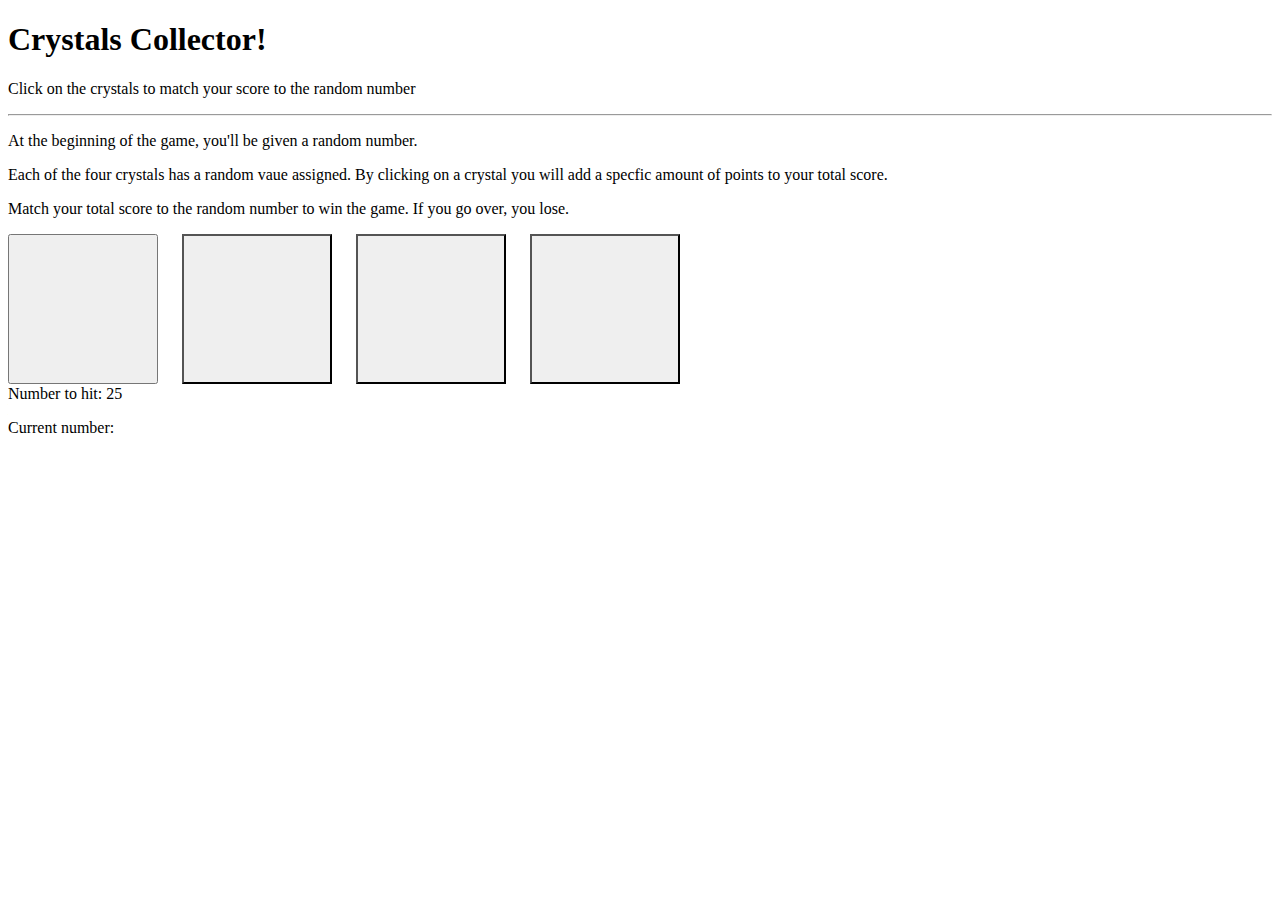
==== index.html @ 2b1e26c9 "almost there" ====
<!DOCTYPE html>
<html lang="en">
<head>
    <meta charset="UTF-8">
    <meta name="viewport" content="width=device-width, initial-scale=1.0">
    <meta http-equiv="X-UA-Compatible" content="ie=edge">
    <link rel="stylesheet" type="text/css" href="assets/css/reset.css">  
    <link rel="stylesheet" href="https://stackpath.bootstrapcdn.com/bootstrap/4.1.2/css/bootstrap.min.css" integrity="sha384-Smlep5jCw/wG7hdkwQ/Z5nLIefveQRIY9nfy6xoR1uRYBtpZgI6339F5dgvm/e9B" crossorigin="anonymous">
    <link rel="stylesheet" type="text/css" href="assets/css/style.css"> 
    <title>Crystal Counter</title>
</head>
<body>
        <div class="jumbotron">
                <div class="container mb-3">
                    <h1 class="display-4 text-center">Crystals Collector!</h1>
                    <p class="lead">Click on the crystals to match your score to the random number</p>
                    <hr class="my-4">
                    <p>At the beginning of the game, you'll be given a random number.</p>
                    <p>Each of the four crystals has a random vaue assigned.  By clicking on a crystal
                        you will add a specfic amount of points to your total score.  
                    </p>
                    <p>Match your total score to the random number to win the game.  If you go over, you 
                       lose.  
                    </p>  
                </div>
            </div>
            <div class="container mb-3">
                    <div class="row justify-content-center">   
                           <button class="btn btn-light btn-lg crystalValue crystalwhite"></button>
                           <button class="btn btn-danger btn-lg crystalValue crystalred"></button>
                           <button class="btn btn-success btn-lg cyrstalValue crystalgreen"></button>
                           <button class="btn btn-primary btn-lg crystalValue crystalblue"></button>
                    </div>
                 </div>
                 <div class="container">
                        <div class ="row">
                               <div class= "card col-4 targetNumber">
                                   <p>Number to hit: </p>
                               </div>
                               <div class="card col-4 userNumber">
                                       <p>Current number:</p>
                               </div>
                        </div>
                    </div>
              
                
       
                <script src="https://cdnjs.cloudflare.com/ajax/libs/jquery/3.2.1/jquery.min.js"></script>
                <script src="assets/javascript/game.js"></script>
       
       
    
</body>
</html>
---- assets/css/style.css ----
.btn-lg {
    height: 150px;
    width: 150px;
    margin-right: 20px;
}
.crystalred {
    background-image : url("assets/images/red.png");
}
.crystalgreen {
    background-image : url("assets/images/greed.png");
}
.crystalblue {
    background-image : url("assets/images/blue.png");
}
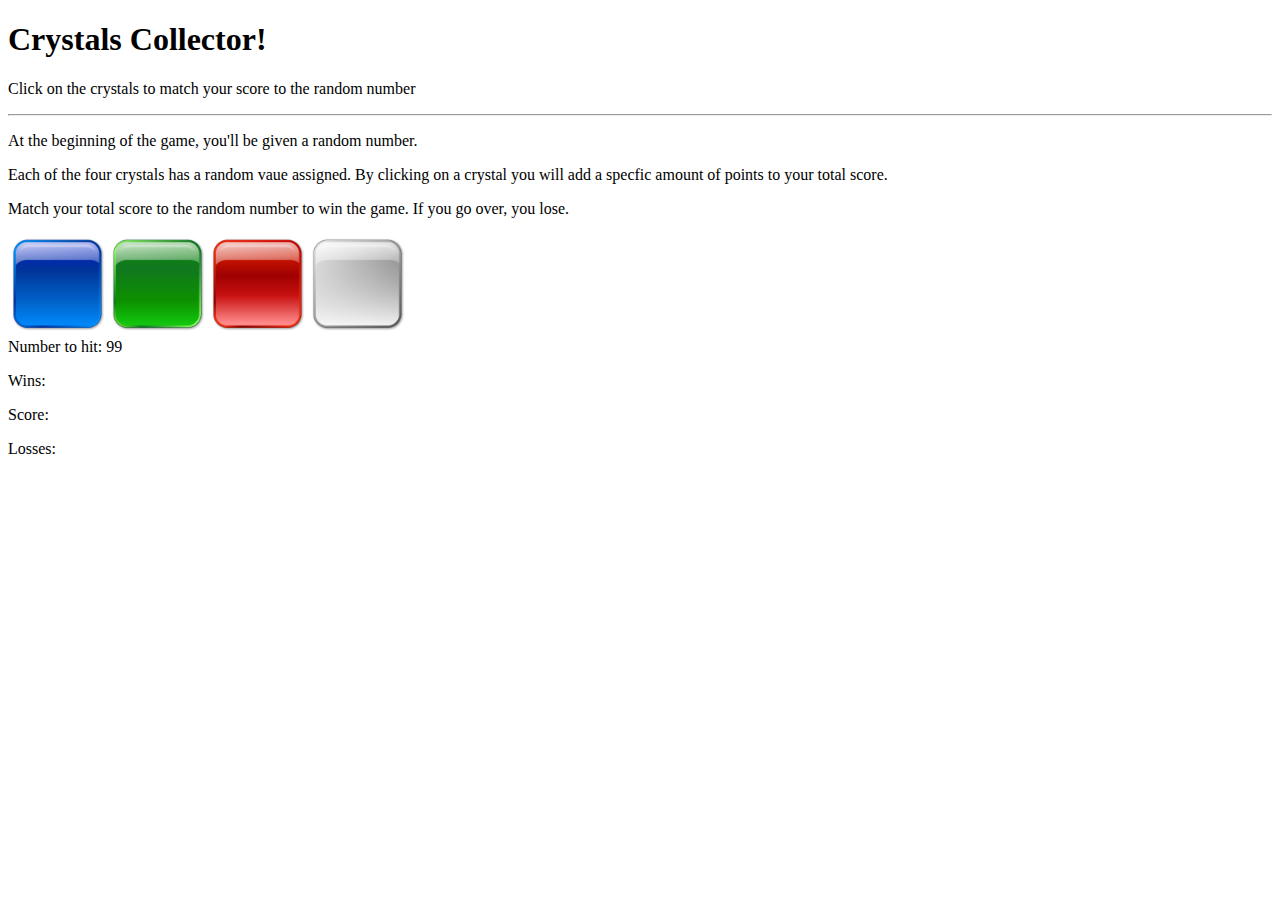
==== commit 347efac4: "final" ====
--- a/index.html
+++ b/index.html
@@ -1,56 +1,67 @@
 <!DOCTYPE html>
 <html lang="en">
+
 <head>
     <meta charset="UTF-8">
     <meta name="viewport" content="width=device-width, initial-scale=1.0">
     <meta http-equiv="X-UA-Compatible" content="ie=edge">
-    <link rel="stylesheet" type="text/css" href="assets/css/reset.css">  
-    <link rel="stylesheet" href="https://stackpath.bootstrapcdn.com/bootstrap/4.1.2/css/bootstrap.min.css" integrity="sha384-Smlep5jCw/wG7hdkwQ/Z5nLIefveQRIY9nfy6xoR1uRYBtpZgI6339F5dgvm/e9B" crossorigin="anonymous">
-    <link rel="stylesheet" type="text/css" href="assets/css/style.css"> 
+    <link rel="stylesheet" type="text/css" href="assets/css/reset.css">
+    <link rel="stylesheet" href="https://stackpath.bootstrapcdn.com/bootstrap/4.1.2/css/bootstrap.min.css" integrity="sha384-Smlep5jCw/wG7hdkwQ/Z5nLIefveQRIY9nfy6xoR1uRYBtpZgI6339F5dgvm/e9B"
+        crossorigin="anonymous">
+    <link rel="stylesheet" type="text/css" href="assets/css/style.css">
     <title>Crystal Counter</title>
 </head>
+
 <body>
-        <div class="jumbotron">
-                <div class="container mb-3">
-                    <h1 class="display-4 text-center">Crystals Collector!</h1>
-                    <p class="lead">Click on the crystals to match your score to the random number</p>
-                    <hr class="my-4">
-                    <p>At the beginning of the game, you'll be given a random number.</p>
-                    <p>Each of the four crystals has a random vaue assigned.  By clicking on a crystal
-                        you will add a specfic amount of points to your total score.  
-                    </p>
-                    <p>Match your total score to the random number to win the game.  If you go over, you 
-                       lose.  
-                    </p>  
+    <div class="jumbotron">
+        <div class="container mb-3">
+            <h1 class="display-4 text-center">Crystals Collector!</h1>
+            <p class="lead">Click on the crystals to match your score to the random number</p>
+            <hr class="my-4">
+            <p>At the beginning of the game, you'll be given a random number.</p>
+            <p>Each of the four crystals has a random vaue assigned. By clicking on a crystal you will add a specfic amount
+                of points to your total score.
+            </p>
+            <p>Match your total score to the random number to win the game. If you go over, you lose.
+            </p>
+        </div>
+    </div>
+    <div class="container mb-3">
+            <div class="row justify-content-center">
+                    <div class="col-5 mb-4" id="crystals">
+                    </div>
+                </div>
+    </div>
+    <div class="container">
+        <div class="row justify-content-center">
+            <div class="card col-4 targetNumber">
+                <p></p>
+            </div>
+            <div class="card col-4 wins">
+                <p>Wins: </p>
+            </div>
+        </div>
+    </div>
+    <div class="container">
+            <div class="row justify-content-center">
+                <div class="card col-4 userNumber">
+                    <p>Score: </p>
+                </div>
+                <div class="card col-4 losses">
+                    <p>Losses: </p>
                 </div>
             </div>
-            <div class="container mb-3">
-                    <div class="row justify-content-center">   
-                           <button class="btn btn-light btn-lg crystalValue crystalwhite"></button>
-                           <button class="btn btn-danger btn-lg crystalValue crystalred"></button>
-                           <button class="btn btn-success btn-lg cyrstalValue crystalgreen"></button>
-                           <button class="btn btn-primary btn-lg crystalValue crystalblue"></button>
-                    </div>
-                 </div>
-                 <div class="container">
-                        <div class ="row">
-                               <div class= "card col-4 targetNumber">
-                                   <p>Number to hit: </p>
-                               </div>
-                               <div class="card col-4 userNumber">
-                                       <p>Current number:</p>
-                               </div>
-                        </div>
-                    </div>
-              
-                
-       
-                <script src="https://cdnjs.cloudflare.com/ajax/libs/jquery/3.2.1/jquery.min.js"></script>
-                <script src="assets/javascript/game.js"></script>
-       
-       
-    
+        </div>
+        
+ 
+
+
+
+    <script src="https://cdnjs.cloudflare.com/ajax/libs/jquery/3.2.1/jquery.min.js"></script>
+    <script src="assets/javascript/game.js"></script>
+
+
+
 </body>
-</html>
 
-    +</html>